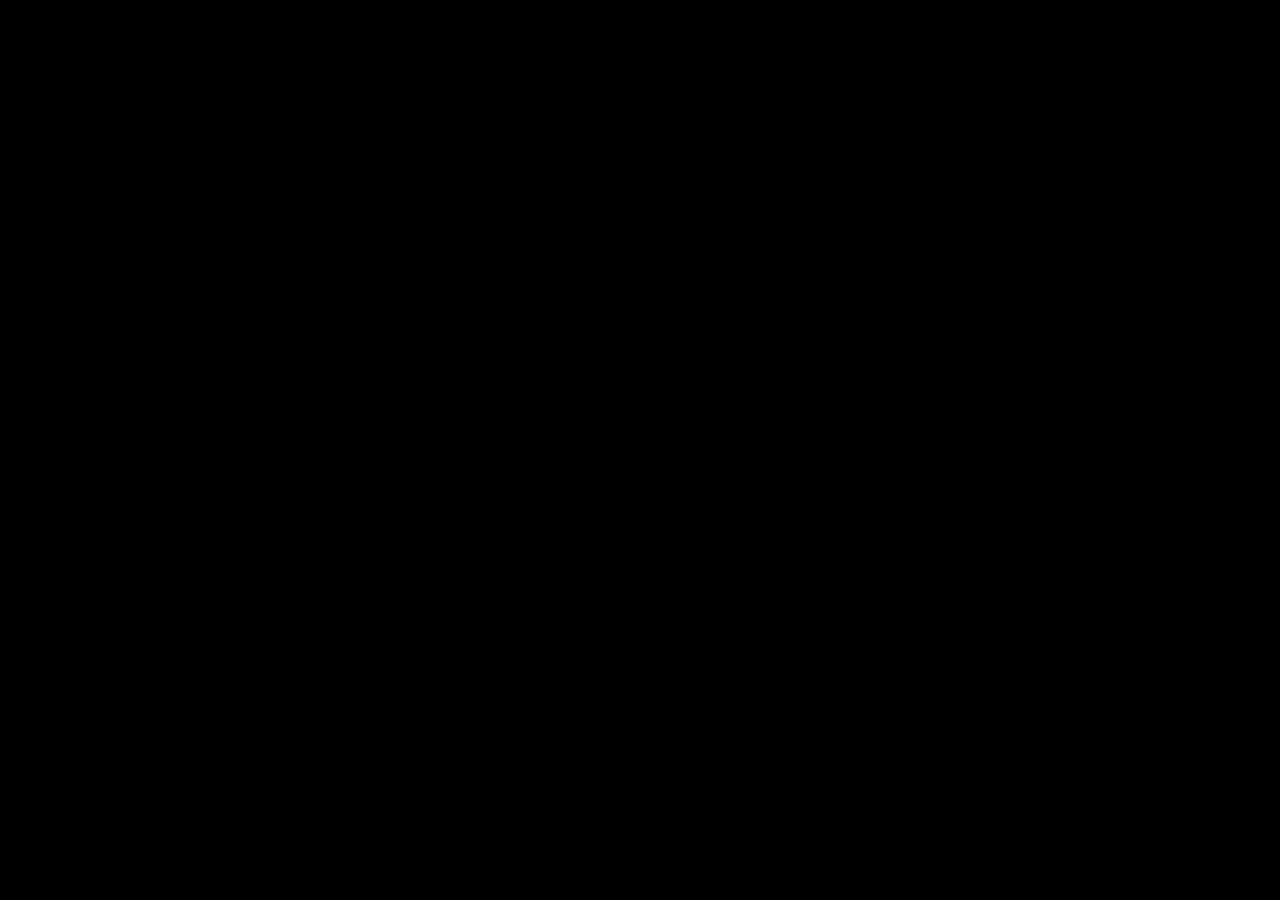
==== index.html @ 448d11cb "initial commit" ====
<!doctype html>
<html lang="en">

<head>
  <title>campo minato</title>
  <!-- Required meta tags -->
  <meta charset="utf-8">
  <meta name="viewport" content="width=device-width, initial-scale=1, shrink-to-fit=no">

  <!-- Bootstrap CSS v5.2.1 -->
  <link href="https://cdn.jsdelivr.net/npm/bootstrap@5.2.1/dist/css/bootstrap.min.css" rel="stylesheet"
    integrity="sha384-iYQeCzEYFbKjA/T2uDLTpkwGzCiq6soy8tYaI1GyVh/UjpbCx/TYkiZhlZB6+fzT" crossorigin="anonymous">
<link rel="stylesheet" href="./assets/css/style.css">
</head>

<body>
  <header>
    <!-- place navbar here -->
  </header>
  <main>

  </main>
  <footer>
    <!-- place footer here -->
  </footer>
  <!-- Bootstrap JavaScript Libraries -->
  <script src="https://cdn.jsdelivr.net/npm/@popperjs/core@2.11.6/dist/umd/popper.min.js"
    integrity="sha384-oBqDVmMz9ATKxIep9tiCxS/Z9fNfEXiDAYTujMAeBAsjFuCZSmKbSSUnQlmh/jp3" crossorigin="anonymous">
  </script>

  <script src="https://cdn.jsdelivr.net/npm/bootstrap@5.2.1/dist/js/bootstrap.min.js"
    integrity="sha384-7VPbUDkoPSGFnVtYi0QogXtr74QeVeeIs99Qfg5YCF+TidwNdjvaKZX19NZ/e6oz" crossorigin="anonymous">
  </script>
  <script src="./assets/js/main.js"></script>
</body>

</html>
---- assets/css/style.css ----
*{
    padding: 0;
    margin: 0;
    box-sizing: border-box;
}
body{
    background-color: black;
}
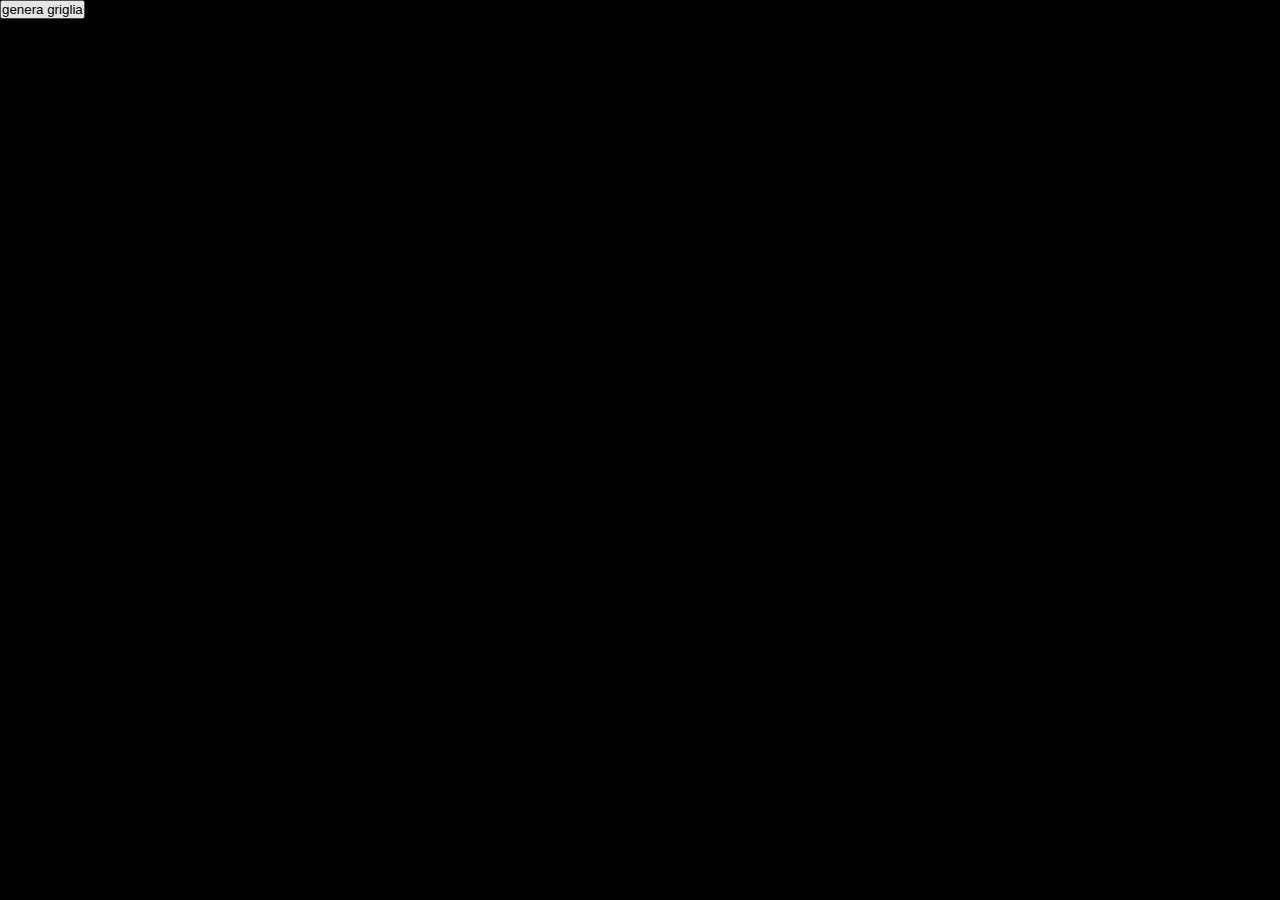
==== commit 6f12fb31: "add grid with numbers" ====
--- a/index.html
+++ b/index.html
@@ -18,7 +18,10 @@
     <!-- place navbar here -->
   </header>
   <main>
-
+    <button class="btn btn-primary">genera griglia</button>
+    <div class="container griglia my-4">
+        <!-- <div class="square"></div> -->
+    </div>
   </main>
   <footer>
     <!-- place footer here -->
--- a/assets/css/style.css
+++ b/assets/css/style.css
@@ -5,4 +5,18 @@
 }
 body{
     background-color: black;
+}
+
+.square{
+    width: calc(100%/10);
+    aspect-ratio: 1/1;
+    border: 1px solid white;
+    display: flex;
+    justify-content: center;
+    align-items: center;
+    color: white;
+}
+.griglia{
+    display: flex;
+    flex-wrap: wrap;
 }